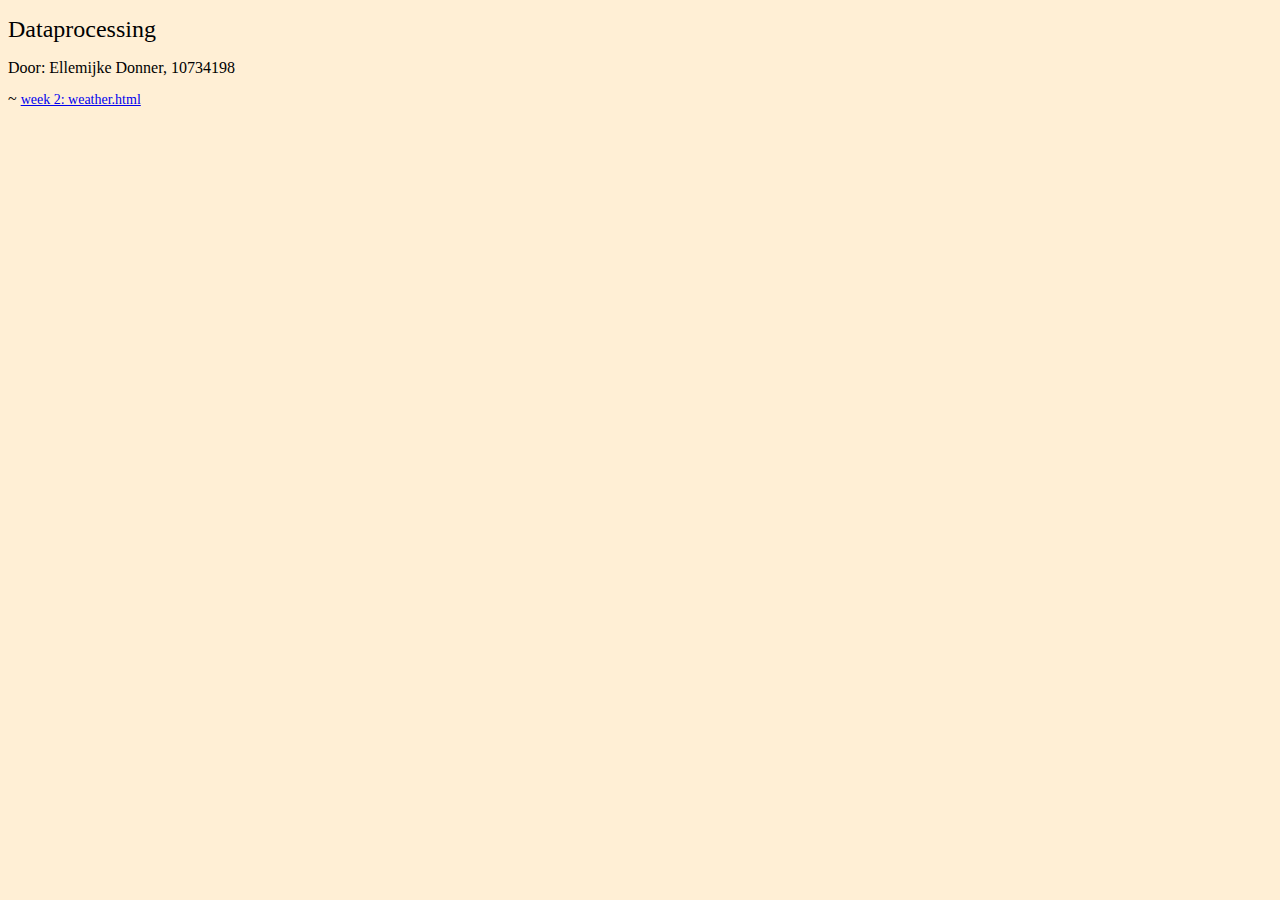
==== index.html @ 474f83f6 "readme index" ====
<!DOCTYPE html>

<html>
  <head>
    <meta charset="UTF-8">
    <title> Donner</title>
  </head>

  <body style="background-color: papayawhip">
    <h1 style="font: 24px calibri bold">Dataprocessing</h1>
    <h2 style="font: 16px calibri">Door: Ellemijke Donner, 10734198</h2>
    <div>
      ~ <a href="http://Elleyey.github.io/Homework/week_2/Weather.html" style="font: 14px calibri"> week 2: weather.html</a>
    </div>
  </body>
</html>
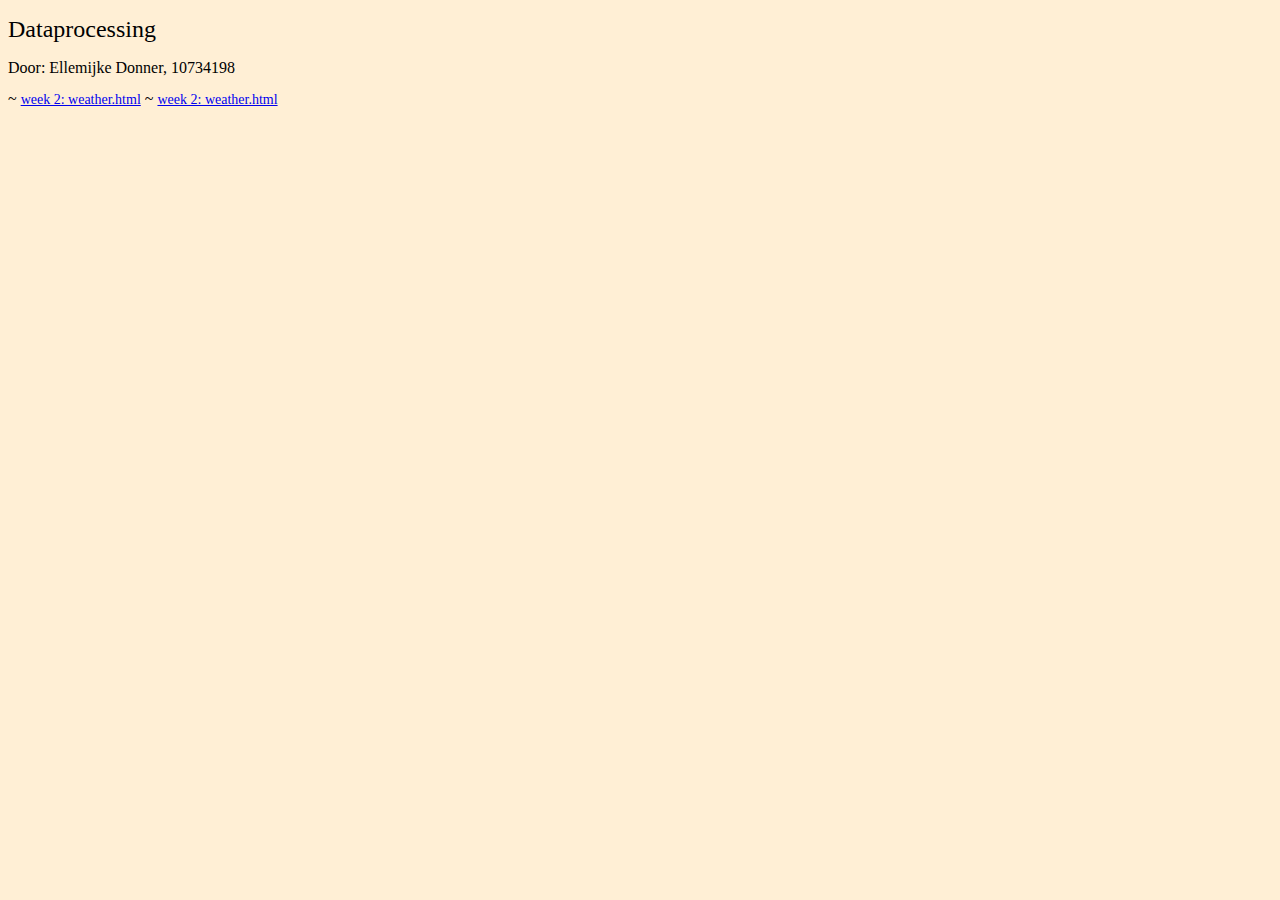
==== commit 3f826812: "idex.html bijgewerkt" ====
--- a/index.html
+++ b/index.html
@@ -10,7 +10,8 @@
     <h1 style="font: 24px calibri bold">Dataprocessing</h1>
     <h2 style="font: 16px calibri">Door: Ellemijke Donner, 10734198</h2>
     <div>
-      ~ <a href="http://Elleyey.github.io/Homework/week_2/Weather.html" style="font: 14px calibri"> week 2: weather.html</a>
+      ~ <a href="http://Elleyey.github.io/dataprocessing/Homework/week_2/Weather.html" style="font: 14px calibri"> week 2: weather.html</a>
+      ~ <a href="http://Elleyey.github.io/dataprocessing/Homework/week_3/indexbar.html" style="font: 14px calibri"> week 2: weather.html</a>
     </div>
   </body>
 </html>
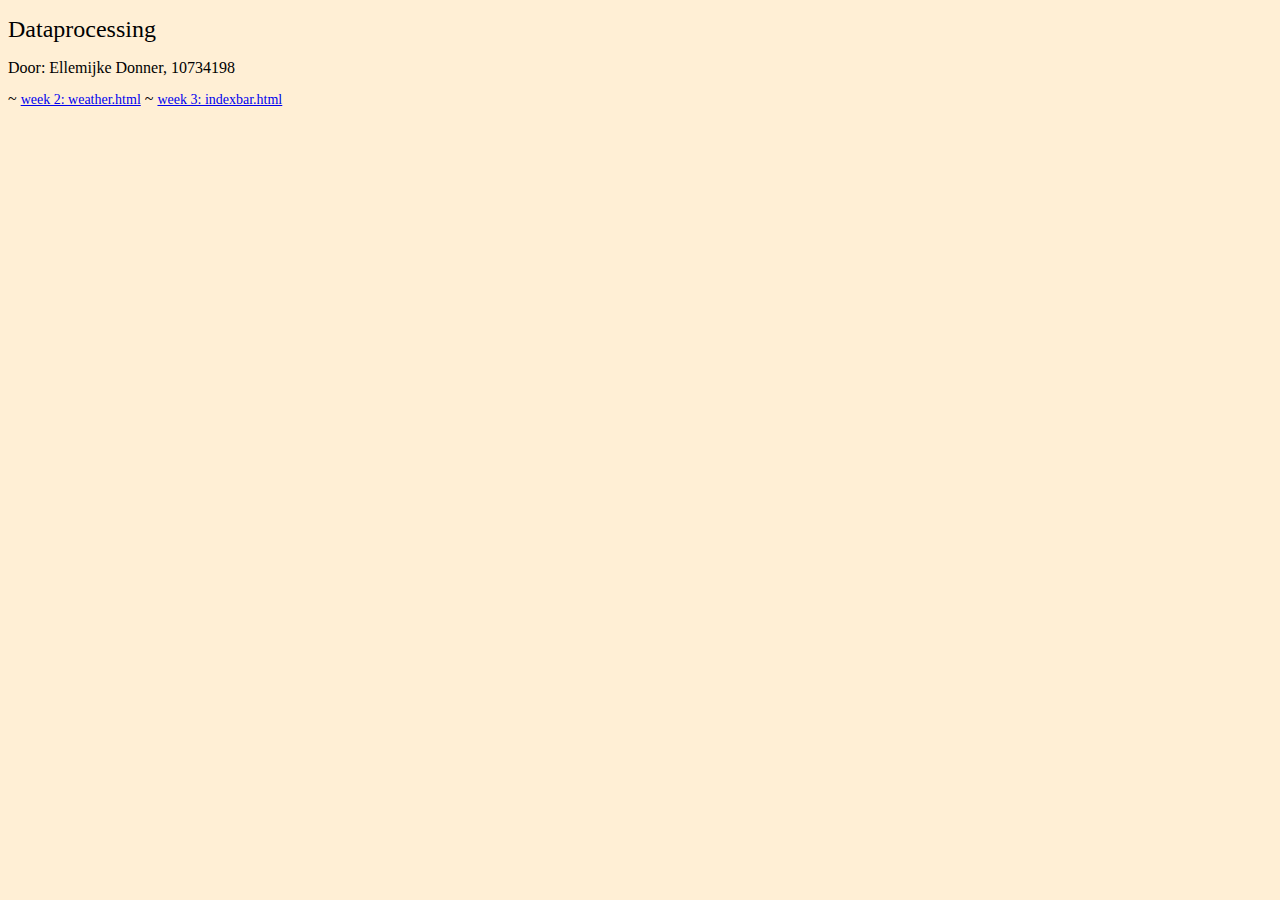
==== commit beebc2a5: "idex.html bijgewerkt" ====
--- a/index.html
+++ b/index.html
@@ -11,7 +11,8 @@
     <h2 style="font: 16px calibri">Door: Ellemijke Donner, 10734198</h2>
     <div>
       ~ <a href="http://Elleyey.github.io/dataprocessing/Homework/week_2/Weather.html" style="font: 14px calibri"> week 2: weather.html</a>
-      ~ <a href="http://Elleyey.github.io/dataprocessing/Homework/week_3/indexbar.html" style="font: 14px calibri"> week 2: weather.html</a>
+      
+      ~ <a href="http://Elleyey.github.io/dataprocessing/Homework/week_3/indexbar.html" style="font: 14px calibri"> week 3: indexbar.html</a>
     </div>
   </body>
 </html>
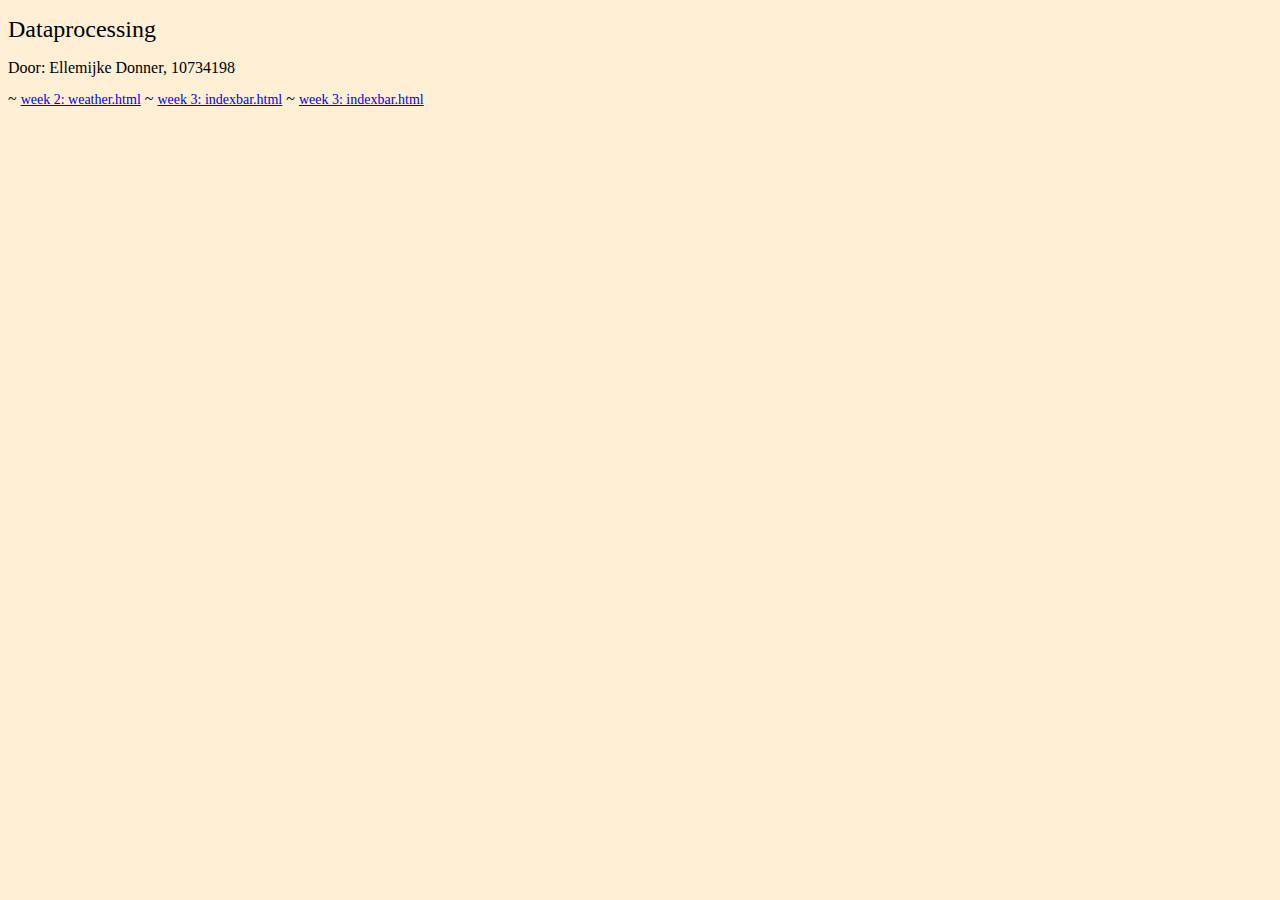
==== commit 45fd3b79: "index geupdate" ====
--- a/index.html
+++ b/index.html
@@ -11,8 +11,10 @@
     <h2 style="font: 16px calibri">Door: Ellemijke Donner, 10734198</h2>
     <div>
       ~ <a href="http://Elleyey.github.io/dataprocessing/Homework/week_2/Weather.html" style="font: 14px calibri"> week 2: weather.html</a>
-      
+
       ~ <a href="http://Elleyey.github.io/dataprocessing/Homework/week_3/indexbar.html" style="font: 14px calibri"> week 3: indexbar.html</a>
+
+      ~ <a href="http://Elleyey.github.io/dataprocessing/Homework/week_4/scatter.html" style="font: 14px calibri"> week 3: indexbar.html</a>
     </div>
   </body>
 </html>
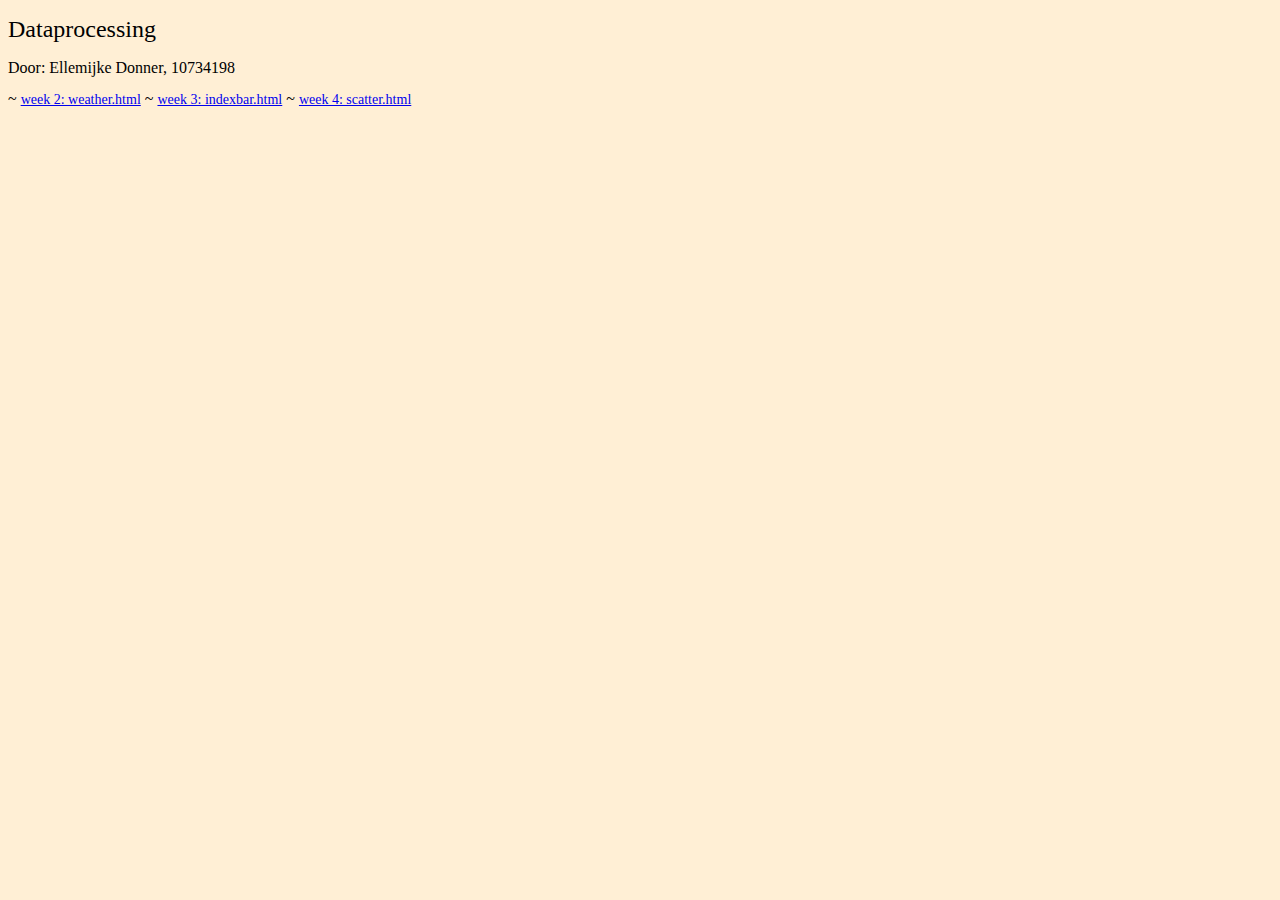
==== commit ee06d0fc: "index geupdate" ====
--- a/index.html
+++ b/index.html
@@ -14,7 +14,7 @@
 
       ~ <a href="http://Elleyey.github.io/dataprocessing/Homework/week_3/indexbar.html" style="font: 14px calibri"> week 3: indexbar.html</a>
 
-      ~ <a href="http://Elleyey.github.io/dataprocessing/Homework/week_4/scatter.html" style="font: 14px calibri"> week 3: indexbar.html</a>
+      ~ <a href="http://Elleyey.github.io/dataprocessing/Homework/week_4/scatter.html" style="font: 14px calibri"> week 4: scatter.html</a>
     </div>
   </body>
 </html>
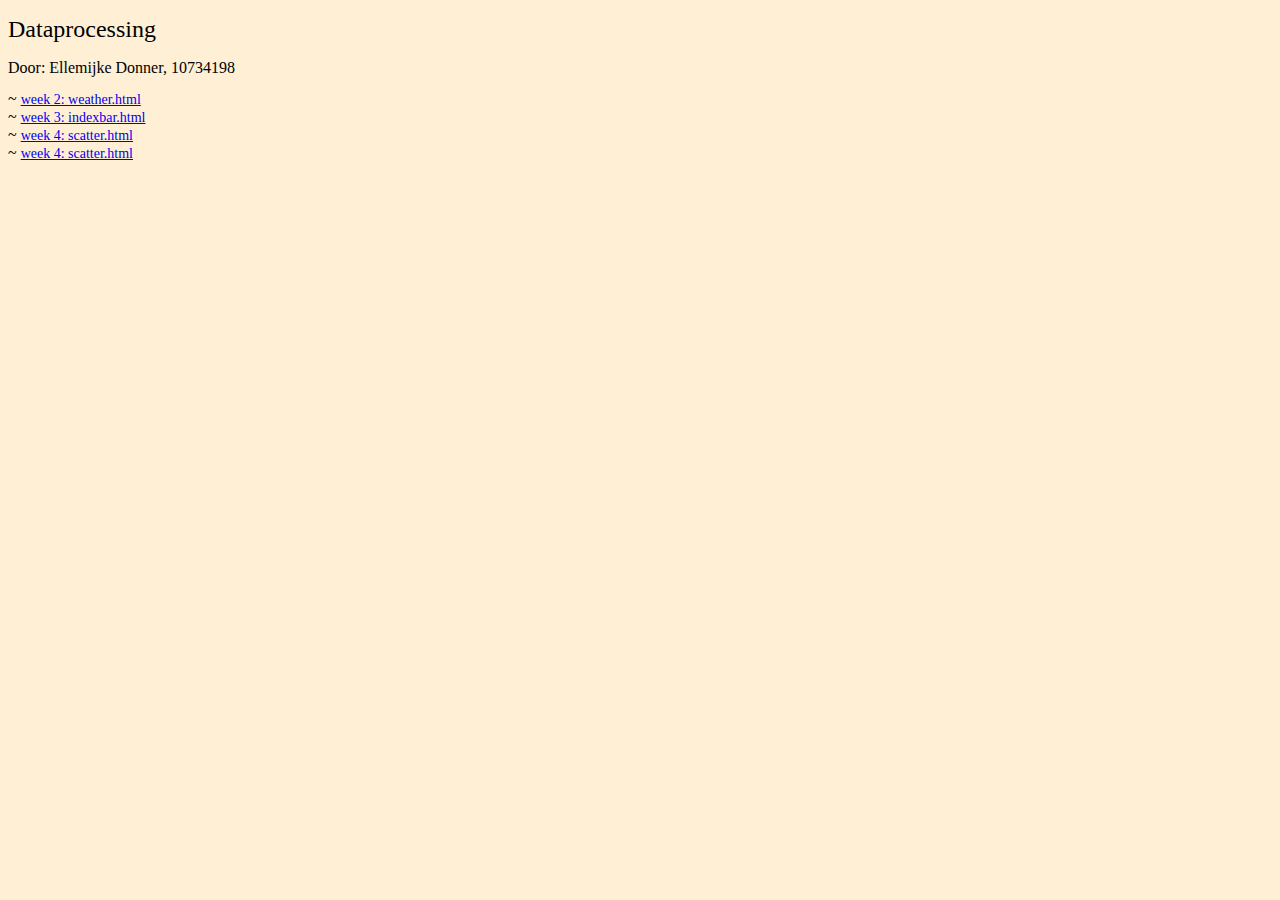
==== commit 6fd07bbf: "added final week 6" ====
--- a/index.html
+++ b/index.html
@@ -11,10 +11,12 @@
     <h2 style="font: 16px calibri">Door: Ellemijke Donner, 10734198</h2>
     <div>
       ~ <a href="http://Elleyey.github.io/dataprocessing/Homework/week_2/Weather.html" style="font: 14px calibri"> week 2: weather.html</a>
-
+      <br>
       ~ <a href="http://Elleyey.github.io/dataprocessing/Homework/week_3/indexbar.html" style="font: 14px calibri"> week 3: indexbar.html</a>
-
+      <br>
       ~ <a href="http://Elleyey.github.io/dataprocessing/Homework/week_4/scatter.html" style="font: 14px calibri"> week 4: scatter.html</a>
+      <br>
+      ~ <a href="http://Elleyey.github.io/dataprocessing/Homework/week_5/index.html" style="font: 14px calibri"> week 4: scatter.html</a>
     </div>
   </body>
 </html>
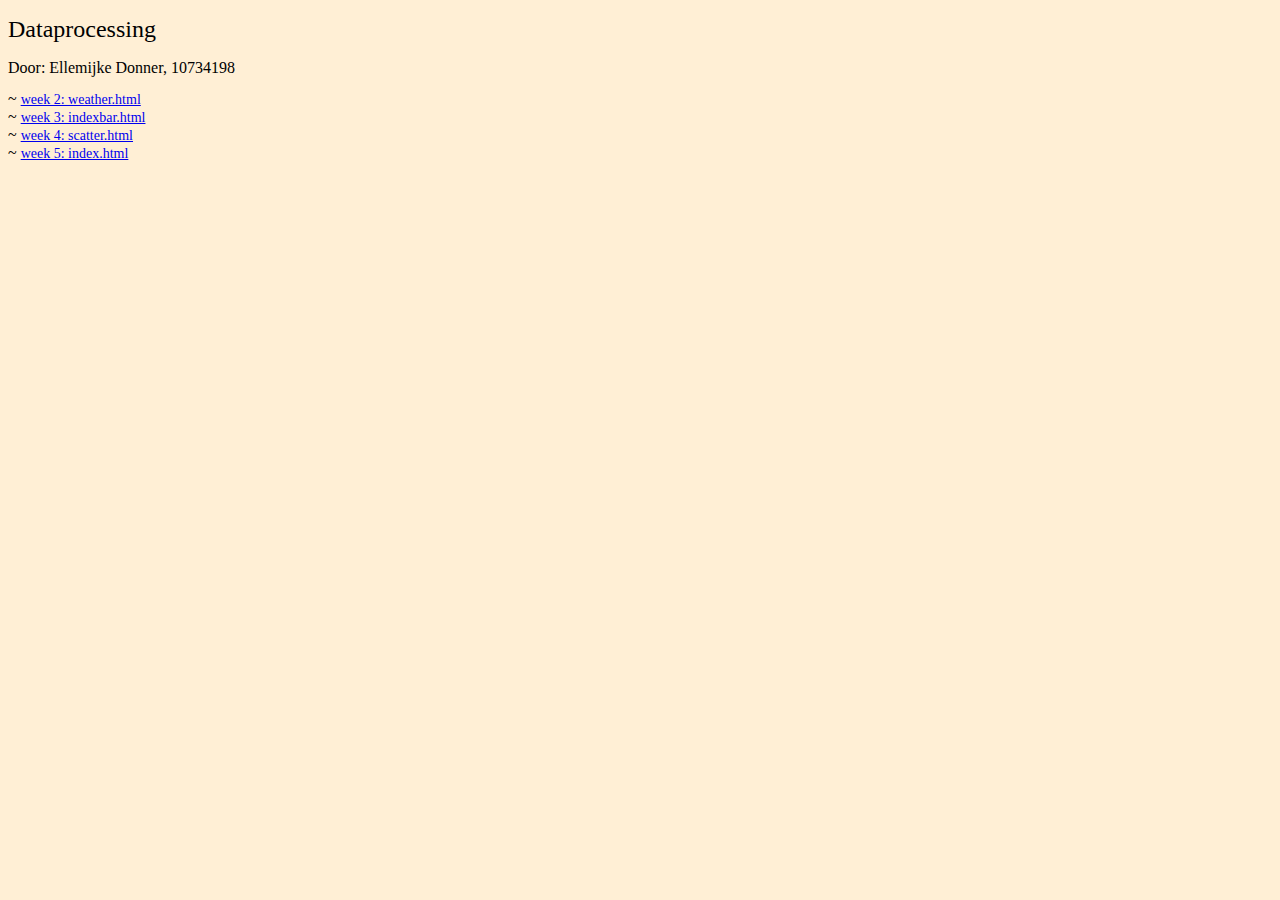
==== commit 5e3f0d70: "fixed bug" ====
--- a/index.html
+++ b/index.html
@@ -16,7 +16,7 @@
       <br>
       ~ <a href="http://Elleyey.github.io/dataprocessing/Homework/week_4/scatter.html" style="font: 14px calibri"> week 4: scatter.html</a>
       <br>
-      ~ <a href="http://Elleyey.github.io/dataprocessing/Homework/week_5/index.html" style="font: 14px calibri"> week 4: scatter.html</a>
+      ~ <a href="http://Elleyey.github.io/dataprocessing/Homework/week_5/index.html" style="font: 14px calibri"> week 5: index.html</a>
     </div>
   </body>
 </html>
